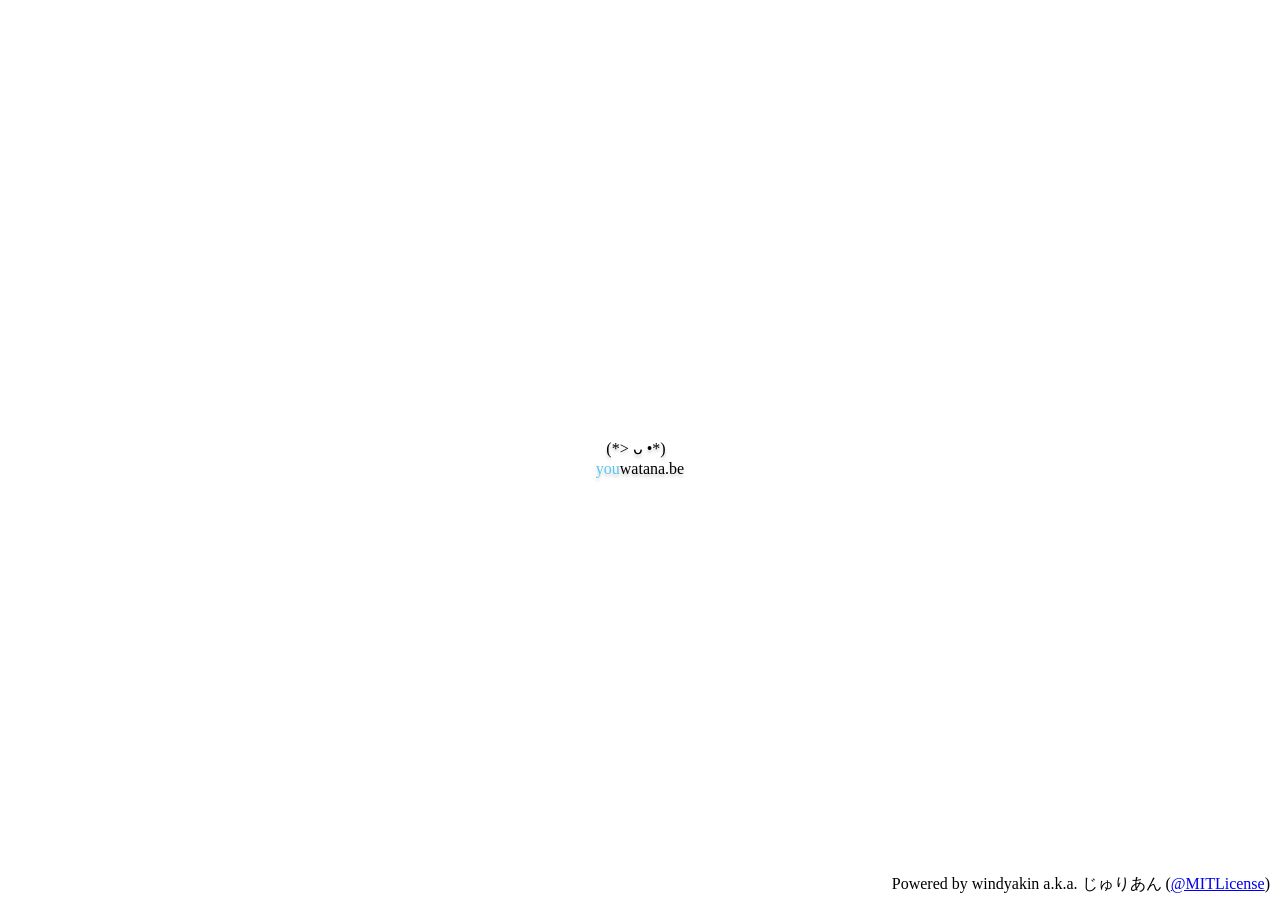
==== content/index.html @ 96667229 "moving content folder" ====
<!DOCTYPE html>
<html>
<head>
  <meta charset="utf-8">
  <meta name="viewport" content="width=device-width, initial-scale=1">
  <link rel="shortcut icon" type="image/png" href="/assets/img/favicon.png">

  <title>youwatana.be</title>

  <link rel="stylesheet" href="//cdn.honokak.osaka/honoka/4.0.0-alpha.1/css/bootstrap.min.css">
  <link rel="stylesheet" href="/assets/css/style.css">

  <meta name="twitter:card" content="summary_large_image">
  <meta name="twitter:site" content="@MITLicense">
  <meta name="twitter:creator" content="@MITLicense">
  <meta name="twitter:title" content="youwatana.be">
  <meta name="twitter:image" content="https://youwatana.be/assets/img/ogp.png">
  <meta name="twitter:description" content="youwatana.be is here!">
</head>
<body>
<div class="content">
  <div class="zensoku-zenshin">
    <div class="kaomoji display-3">(*> &#7447; &bull;*)ゞ</div>
    <div class=" display-4"><span class="you">you</span>watana.be</div>
  </div>
  <div class="copyright small">
    Powered by windyakin a.k.a. じゅりあん (<a href="https://twitter.com/MITLicense">@MITLicense</a>)
  </div>
</div> 
</body>
</html>
---- assets/css/style.css ----
html, body {
  height: 100%;
}
body {
  position: relative;
}
.content {
  display: flex;
  justify-content: center;
  align-items: center;
  flex-flow: column nowrap;
  min-height: 100%;
}
.zensoku-zenshin {
  text-align: center;
  text-shadow: 0 0.2em 0.2rem rgba(0, 0, 0, 0.2);
}
.kaomoji {
  padding-left: .5em;
}
.you {
  color: #56c7f2;
}
.copyright {
  position: fixed;
  bottom: 0;
  right: 0;
  padding: 5px 10px;
}
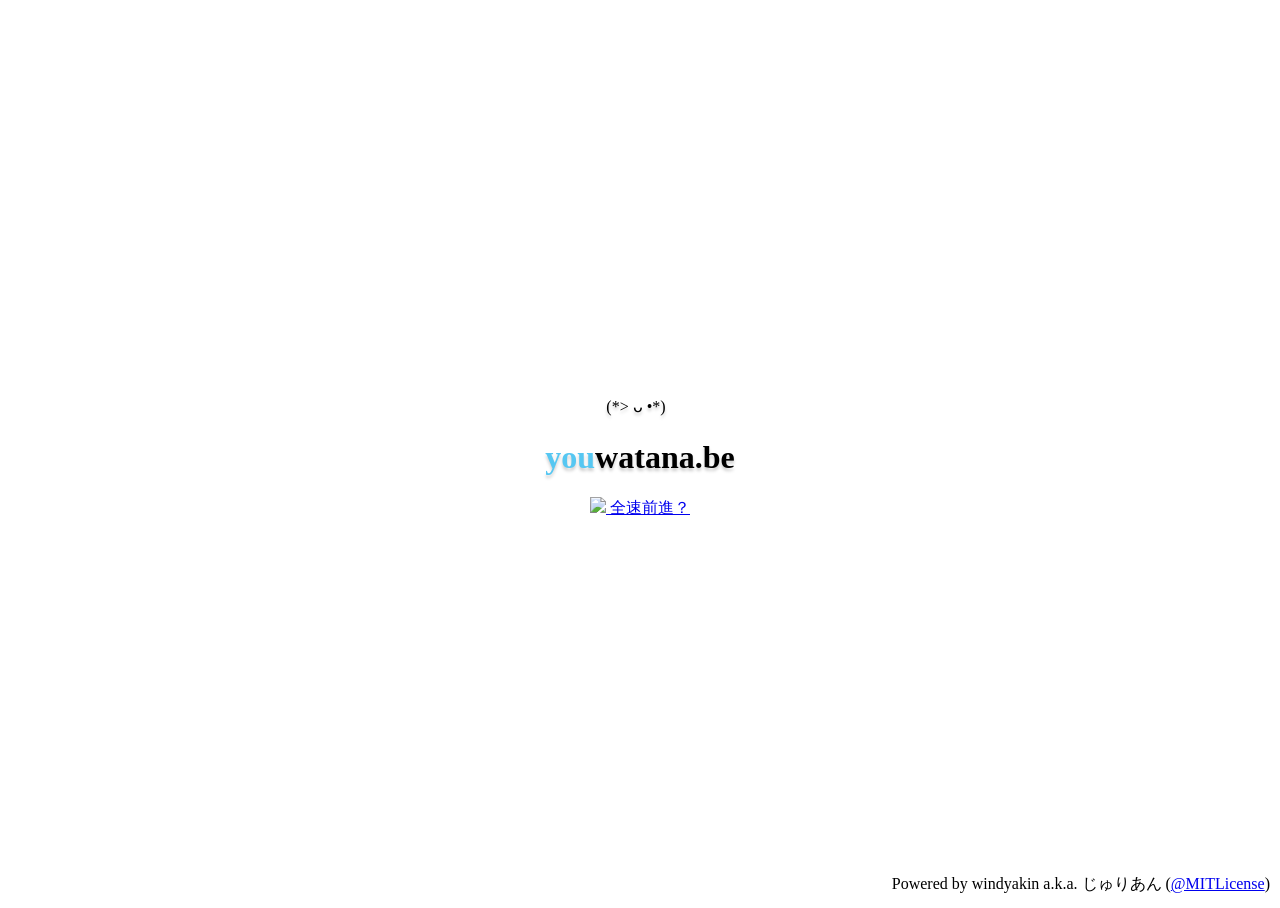
==== commit d76cc843: "Twitterのソーシャルボタンを追加する" ====
--- a/content/index.html
+++ b/content/index.html
@@ -7,7 +7,7 @@
 
   <title>youwatana.be</title>
 
-  <link rel="stylesheet" href="//cdn.honokak.osaka/honoka/4.0.0-alpha.1/css/bootstrap.min.css">
+  <link rel="stylesheet" href="https://cdn.honokak.osaka/honoka/4.0.0-alpha.1/css/bootstrap.min.css">
   <link rel="stylesheet" href="/assets/css/style.css">
 
   <meta name="twitter:card" content="summary_large_image">
@@ -21,11 +21,22 @@
 <div class="content">
   <div class="zensoku-zenshin">
     <div class="kaomoji display-3">(*> &#7447; &bull;*)ゞ</div>
-    <div class=" display-4"><span class="you">you</span>watana.be</div>
+    <h1 class="display-4"><span class="you">you</span>watana.be</h1>
   </div>
-  <div class="copyright small">
-    Powered by windyakin a.k.a. じゅりあん (<a href="https://twitter.com/MITLicense">@MITLicense</a>)
-  </div>
-</div> 
+  <div class="social-button"><a href="https://twitter.com/intent/tweet?url=https://youwatana.be/&text=%E5%85%A8%E9%80%9F%E5%89%8D%E9%80%B2%EF%BC%81%E3%83%A8%E3%83%BC%E3%82%BD%E3%83%AD%E3%83%BC%EF%BC%81%EF%BC%81%20%28%2A%3E%20%E1%B4%97%20%E2%80%A2%2A%29%E3%82%9D%E3%82%99
+" class="btn btn-primary btn-sm"><img src="/assets/img/twitter.svg" class="twitter-icon"> 全速前進？</a></div>
+</div>
+<div class="copyright small">
+  Powered by windyakin a.k.a. じゅりあん (<a href="https://twitter.com/MITLicense">@MITLicense</a>)
+</div>
+<script>
+  (function(i,s,o,g,r,a,m){i['GoogleAnalyticsObject']=r;i[r]=i[r]||function(){
+  (i[r].q=i[r].q||[]).push(arguments)},i[r].l=1*new Date();a=s.createElement(o),
+  m=s.getElementsByTagName(o)[0];a.async=1;a.src=g;m.parentNode.insertBefore(a,m)
+  })(window,document,'script','https://www.google-analytics.com/analytics.js','ga');
+
+  ga('create', 'UA-103641492-1', 'auto');
+  ga('send', 'pageview');
+</script>
 </body>
-</html>+</html>
